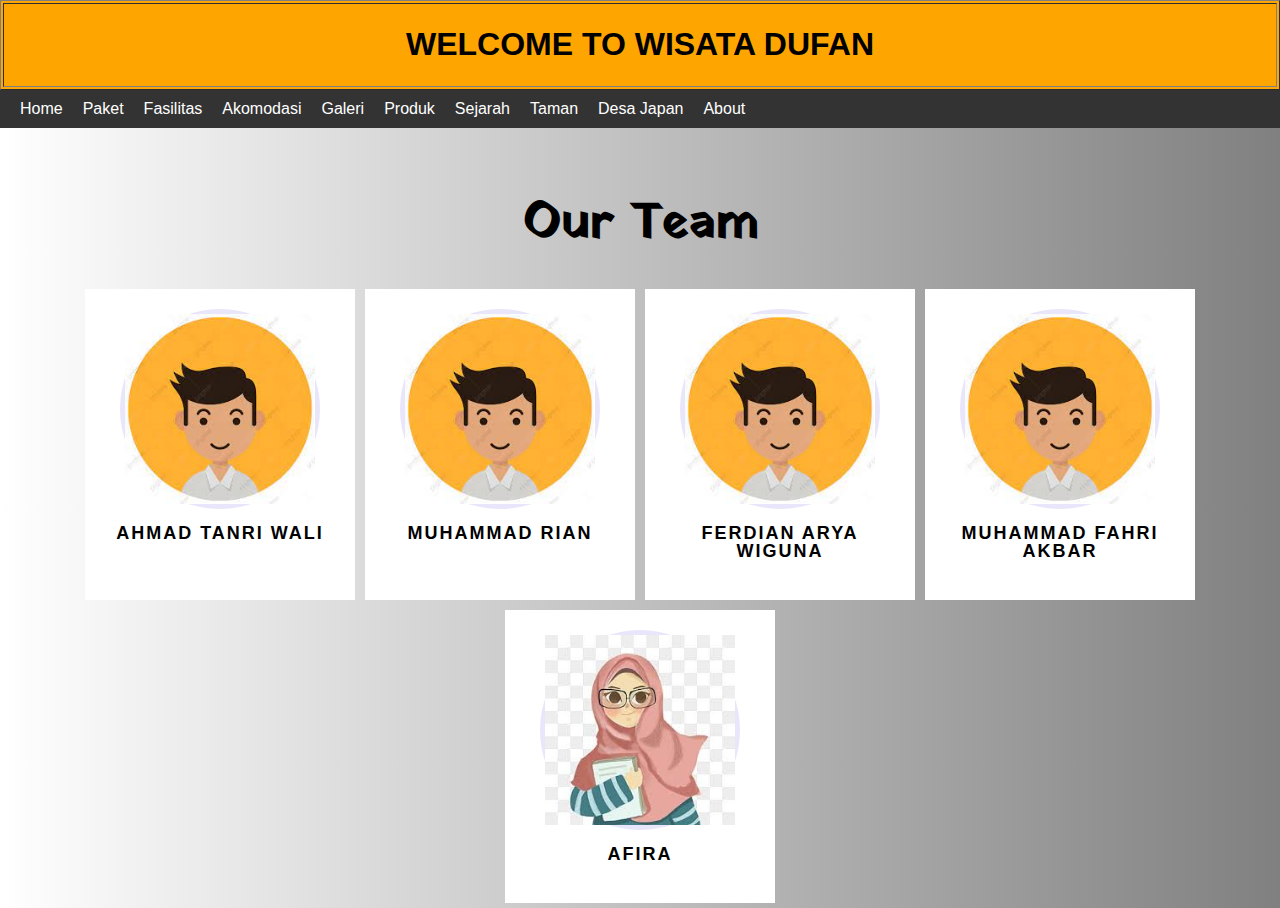
==== about.html @ 8651fe88 "first commit" ====
<!DOCTYPE html>
<html lang="en">
<head>
    <meta charset="UTF-8">
    <meta name="viewport" content="width=device-width, initial-scale=1.0">
    <link rel="stylesheet" href="about.css">
    <title>Produk</title>
</head>
<body>
    <table>
        <table border="1" align="center" width="100%" bgcolor="orange">
            <tr>
                <td>
                    <h1 align="center">WELCOME TO WISATA DUFAN</h1>
                </td>
            </tr>
    
        </table>
    </table>
    <div class="navbar">
        <div class="menu-toggle" id="menu-toggle">
            <div class="bar"></div>
            <div class="bar"></div>
            <div class="bar"></div>
        </div>
        <ul class="menu" id="menu">
            <li><a href="index.html">Home</a></li>
            <li><a href="paket.html">Paket</a></li>
            <li><a href="fasilitas.html">Fasilitas</a></li>
            <li><a href="akomodasi.html">Akomodasi</a></li>
            <li><a href="galeri.html">Galeri</a></li>
            <li><a href="produk.html">Produk</a></li>
            <li><a href="sejarah.html">Sejarah</a></li>
            <li><a href="taman.html">Taman</a></li>
            <li><a href="desa.html">Desa Japan</a></li>
            <li><a href="about.html">About</a></li>
        </ul>
    </div>
    <script>
        document.getElementById('menu-toggle').addEventListener('click', function() {
    var menu = document.getElementById('menu');
    menu.classList.toggle('active'); 
});
    </script>
   <div class="wrapper">
    <h1>Our Team</h1>
    <div class="our_team">
        <div class="team_member">
          <div class="member_img">
             <img src="avatarlakilaki.jpg" alt="our_team">
            <div class="social_media">
               <div class="facebook item"><i class="fab fa-facebook-f"></i></div>
               <div class="twitter item"><i class="fab fa-twitter"></i></div>
               <div class="instagram item"><i class="fab fa-instagram"></i></div>
             </div>
          </div>
          <h3>Ahmad Tanri Wali</h3>
          <span></span>
          <p></p>
        </div>
        <div class="team_member">
           <div class="member_img">
             <img src="avatarlakilaki.jpg" alt="our_team">
             <div class="social_media">
               <div class="facebook item"><i class="fab fa-facebook-f"></i></div>
               <div class="twitter item"><i class="fab fa-twitter"></i></div>
               <div class="instagram item"><i class="fab fa-instagram"></i></div>
             </div>
          </div>
          <h3>Muhammad Rian</h3>
          <span></span>
          <p></p>
      </div>
        <div class="team_member">
           <div class="member_img">
             <img src="avatarlakilaki.jpg" alt="our_team">
             <div class="social_media">
               <div class="facebook item"><i class="fab fa-facebook-f"></i></div>
               <div class="twitter item"><i class="fab fa-twitter"></i></div>
               <div class="instagram item"><i class="fab fa-instagram"></i></div>
             </div>
          </div>
          <h3>Ferdian Arya Wiguna</h3>
          <span></span>
          <p></p>
      </div>
        <div class="team_member">
           <div class="member_img">
             <img src="avatarlakilaki.jpg" alt="our_team">
             <div class="social_media">
               <div class="facebook item"><i class="fab fa-facebook-f"></i></div>
               <div class="twitter item"><i class="fab fa-twitter"></i></div>
               <div class="instagram item"><i class="fab fa-instagram"></i></div>
             </div>
          </div>
          <h3>Muhammad Fahri Akbar</h3>
          <span></span>
          <p></p>
      </div>  
      <div class="team_member">
        <div class="member_img">
          <img src="avatarperempuan.jpg" alt="our_team">
          <div class="social_media">
            <div class="facebook item"><i class="fab fa-facebook-f"></i></div>
            <div class="twitter item"><i class="fab fa-twitter"></i></div>
            <div class="instagram item"><i class="fab fa-instagram"></i></div>
          </div>
       </div>
       <h3>Afira</h3>
       <span></span>
       <p></p>
   </div>
    </div>
</div>	
    
    
</body>
</html>
---- about.css ----
@import url('https://fonts.googleapis.com/css?family=Exo+2|Yatra+One');


body{
    background: linear-gradient(90deg, white 0%, gray 100%);
}

.wrapper{
  margin-top: 60px;
  text-align: center;
}

.wrapper h1{
  font-family: 'Yatra One', cursive;
  font-size: 48px;
  color: black;
  margin-bottom: 25px;
}

.our_team{
  width: auto;
  display: flex;
  justify-content: center;
  flex-wrap: wrap;
}

.our_team .team_member{
  width: 250px;
  margin: 5px;
  background: #fff;
  padding: 20px 10px;
}

.our_team .team_member .member_img{
  background: #e9e5fa;  
  max-width: 190px;
  width: 100%;
  height: 190px;
  margin: 0 auto;
  border-radius: 50%;
  padding: 5px;
  position: relative;
  cursor: pointer;
}

.our_team .team_member .member_img img{
  width: 100%;
  height: 100%;
}

.our_team .team_member h3{
  text-transform: uppercase;
  font-size: 18px;
  line-height: 18px;
  letter-spacing: 2px;
  margin: 15px 0 0px;
}

.our_team .team_member span{
  font-size: 10px;
}

.our_team .team_member p{
  margin-top: 20px;
  font-size: 14px;
  line-height: 20px;
}

.our_team .team_member .member_img .social_media{
  position: absolute;
  top: 5px;
  left: 5px;
  background: rgba(0,0,0,0.65);
  width: 95%;
  height: 95%;
  border-radius: 50%;
  display: flex;
  justify-content: center;
  align-items: center;
  transform: scale(0);
   transition: all 0.5s ease;
}

.our_team .team_member .member_img .social_media .item{
  margin: 0 10px;
}

.our_team .team_member .member_img .social_media .fab{
  color: #8c7ae6;
  font-size: 20px;
}

.our_team .team_member .member_img:hover .social_media{
  transform: scale(1);
}

body {
    font-family: Arial, sans-serif;
    margin: 0;
    padding: 0;
}

.navbar {
    background-color: #333;
    color: #fff;
    display: flex;
    justify-content: space-between;
    align-items: center;
    padding: 10px 20px;
}

.menu-toggle {
    display: none;
    flex-direction: column;
    cursor: pointer;
}

.bar {
    background-color: #fff;
    height: 3px;
    width: 25px;
    margin: 3px 0;
}

.menu {
    list-style-type: none;
    display: flex;
    margin: 0;
    padding: 0;
}

.menu li {
    margin-right: 20px;
}

.menu a {
    text-decoration: none;
    color: #fff;
}

@media screen and (max-width: 768px) {
    .menu {
        display: none;
        flex-direction: column;
        background-color: #333;
        position: absolute;
        top: 60px;
        left: 0;
        width: 100%;
    }

    .menu.active {
        display: flex;
    }

    .menu-toggle {
        display: flex;
    }
}
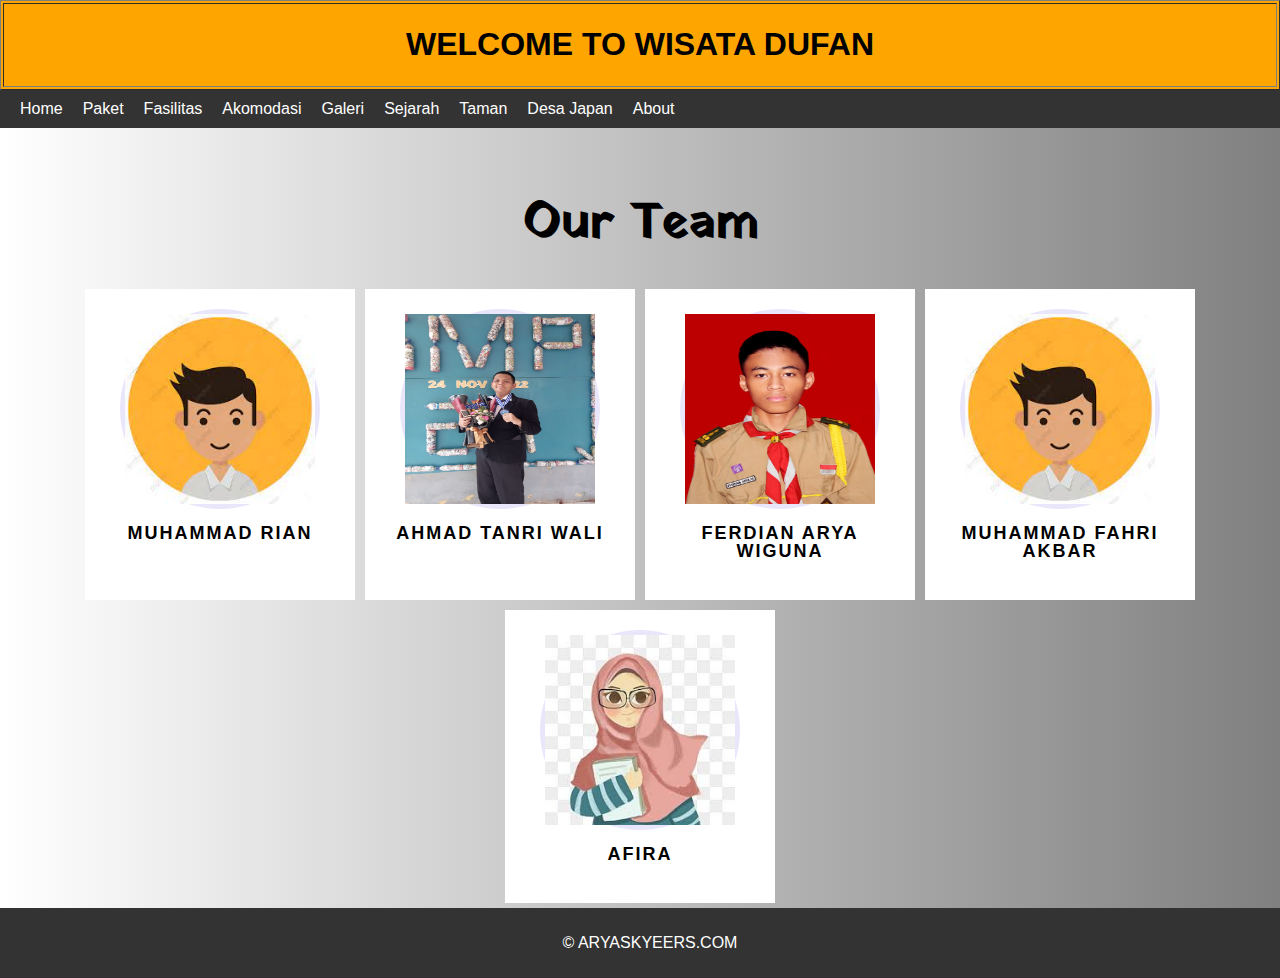
==== commit 4a469b6c: "first init github" ====
--- a/about.html
+++ b/about.html
@@ -29,7 +29,6 @@
             <li><a href="fasilitas.html">Fasilitas</a></li>
             <li><a href="akomodasi.html">Akomodasi</a></li>
             <li><a href="galeri.html">Galeri</a></li>
-            <li><a href="produk.html">Produk</a></li>
             <li><a href="sejarah.html">Sejarah</a></li>
             <li><a href="taman.html">Taman</a></li>
             <li><a href="desa.html">Desa Japan</a></li>
@@ -54,26 +53,26 @@
                <div class="instagram item"><i class="fab fa-instagram"></i></div>
              </div>
           </div>
-          <h3>Ahmad Tanri Wali</h3>
+          <h3>Muhammad Rian</h3>
           <span></span>
           <p></p>
         </div>
         <div class="team_member">
            <div class="member_img">
-             <img src="avatarlakilaki.jpg" alt="our_team">
+             <img src="ahmadtanriwali.jpg.jpg" alt="our_team">
              <div class="social_media">
                <div class="facebook item"><i class="fab fa-facebook-f"></i></div>
                <div class="twitter item"><i class="fab fa-twitter"></i></div>
                <div class="instagram item"><i class="fab fa-instagram"></i></div>
              </div>
-          </div>
-          <h3>Muhammad Rian</h3>
+           </div>
+          <h3>Ahmad Tanri Wali</h3>
           <span></span>
           <p></p>
       </div>
         <div class="team_member">
            <div class="member_img">
-             <img src="avatarlakilaki.jpg" alt="our_team">
+             <img src="arya.jpg" alt="our_team">
              <div class="social_media">
                <div class="facebook item"><i class="fab fa-facebook-f"></i></div>
                <div class="twitter item"><i class="fab fa-twitter"></i></div>
@@ -112,6 +111,37 @@
    </div>
     </div>
 </div>	
+<style>
+    body {
+        margin: 0;
+        padding: 0;
+        font-family: Arial, sans-serif;
+    }
+
+    header {
+        background-color: #333;
+        color: #fff;
+        text-align: center;
+        padding: 10px;
+    }
+
+    main {
+        padding: 20px;
+    }
+
+    footer {
+        background-color: #333;
+        color: #fff;
+        text-align: center;
+        padding: 10px;
+        position: lower;
+        bottom: 0;
+        width: 100%;
+    }
+</style>
+<footer>
+    <p>© ARYASKYEERS.COM</p>
+</footer>    
     
     
 </body>
